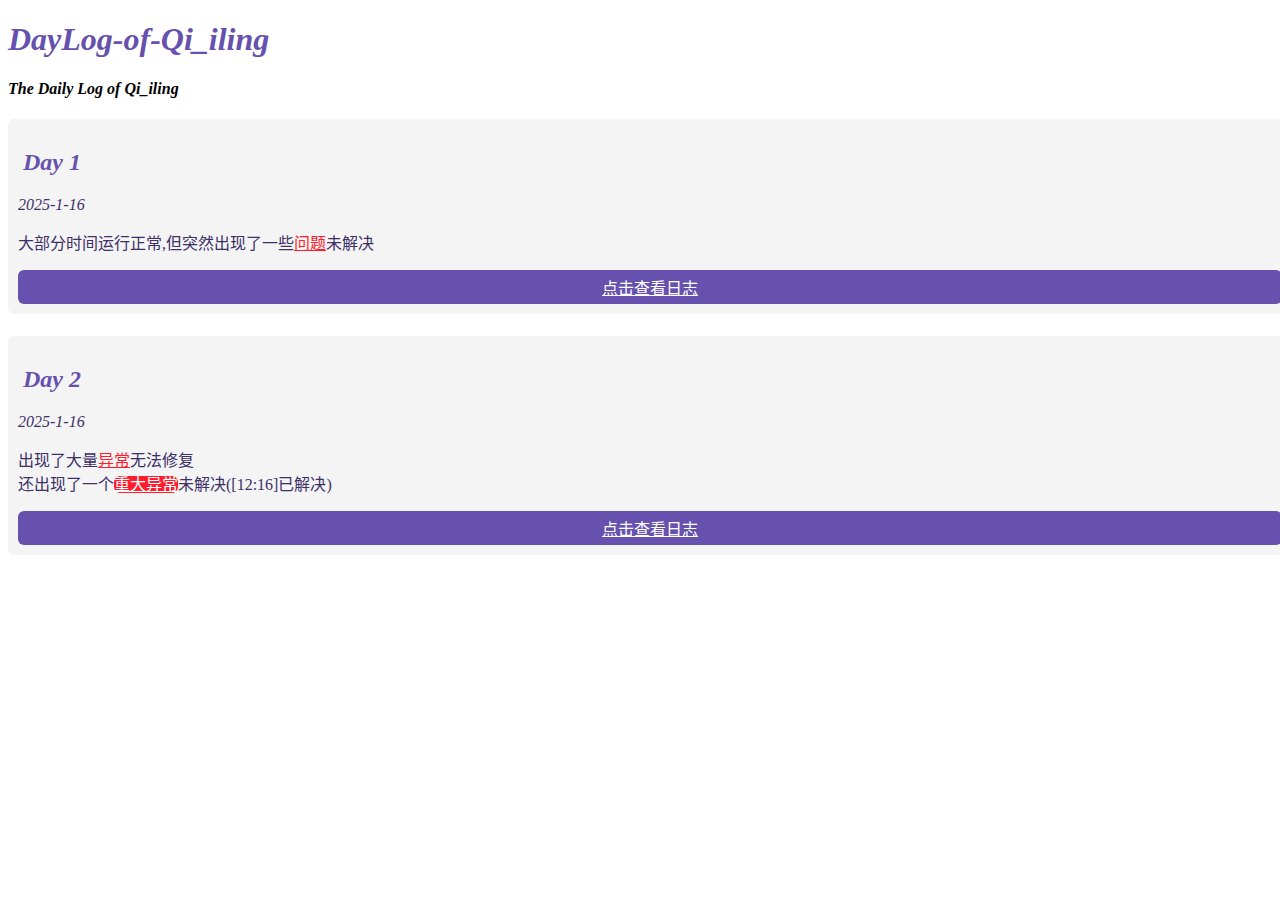
==== index.html @ 479472e4 "Update and rename README.html to index.html" ====
<!DOCTYPE html>
<html lang="zh-CN">
<head>
    <meta charset="UTF-8">
    <meta name="viewport" content="width=device-width, initial-scale=1.0">
   
  </head> 
  <body>
  <link rel="stylesheet" type="text/css" href="css/style.css">
    <div>
      <h1>DayLog-of-Qi_iling</h1>
      <p class="bold italic">The Daily Log of Qi_iling</p>
      <h1></h1>
    </div>
    <div>
      <div class="newDay">
        <h2>Day 1</h2>
        <p class="italic">2025-1-16</p>
        <p>大部分时间运行正常,但突然出现了一些<a class="error" href="https://github.com/QiLingR/DayLog-of-Qi_iling/issues/2#issue-2792511872">问题</a>未解决</br></p>
        <a class="OpenLog" href="https://github.com/QiLingR/DayLog-of-Qi_iling/blob/main/Log/2025-1-16-log.txt">点击查看日志</a>
      </div>
      <h1></h1>
      <div class="newDay">
        <h2>Day 2</h2>
        <p class="italic">2025-1-16</p>
        <p>出现了大量<a class="error" href="https://github.com/QiLingR/DayLog-of-Qi_iling/issues/3">异常</a>无法修复</br>
        还出现了一个<a class="BigError" href="https://github.com/QiLingR/DayLog-of-Qi_iling/issues/4">重大异常</a>未解决([12:16]已解决)</br></p>
        <a class="OpenLog" href="https://github.com/QiLingR/DayLog-of-Qi_iling/blob/main/Log/2025-1-17-log.txt">点击查看日志</a>
      </div>
    </div>
  </body>
</html>
---- css/style.css ----
h1 {
  font-weight: bold;
  font-style: italic;
  color: #6651ae;
}
h2 {
  text-align: left;
  margin-left: 5px;
  font-weight: bold;
  font-style: italic;
  color: #6651ae;
}
div.newDay>p {
  color: #3d3067;
}
a.error {
  color: #ff1c2d;
}
a.BigError {
  color: #ffffff;
  background-color: #ff1c2d;
  border-radius: 6px;
}
a.OpenLog {
  display: inline-block;
  text-align: center;
  padding-top: 5px;
  padding-bottom: 5px;
  border-radius: 6px;
  color: #ffffff;
  width: 100%;
  background: #6651ae;
}
div.newDay {
  width: 100%;
  padding: 10px;
  margin-bottom: 10px;
  border-radius: 6px;
  background-color:rgba(242, 242, 242, 0.88);
}
h2 {
  color: #6651ae;
  margin-top: 20px;
}
p.bold {
  font-weight: bold;
}
p.italic {
  font-style: italic;
}
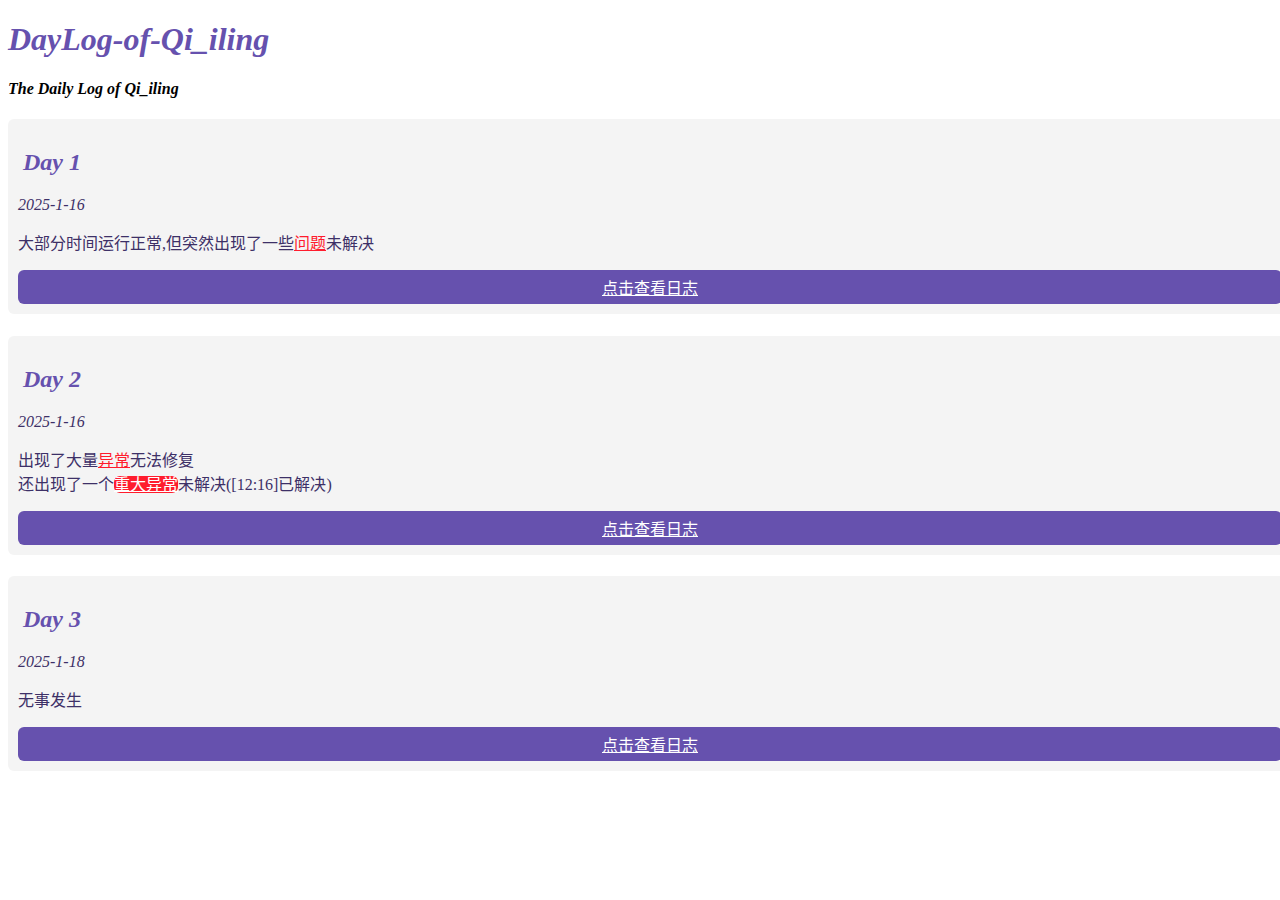
==== commit 6e115412: "Update index.html" ====
--- a/index.html
+++ b/index.html
@@ -27,6 +27,13 @@
         还出现了一个<a class="BigError" href="https://github.com/QiLingR/DayLog-of-Qi_iling/issues/4">重大异常</a>未解决([12:16]已解决)</br></p>
         <a class="OpenLog" href="https://github.com/QiLingR/DayLog-of-Qi_iling/blob/main/Log/2025-1-17-log.txt">点击查看日志</a>
       </div>
+      <h1></h1>
+      <div class="newDay">
+        <h2>Day 3</h2>
+        <p class="italic">2025-1-18</p>
+        <p>无事发生</p>
+        <a class="OpenLog" href="https://github.com/QiLingR/DayLog-of-Qi_iling/blob/main/Log/2025-1-18-log.txt">点击查看日志</a>
+      </div>
     </div>
   </body>
 </html>
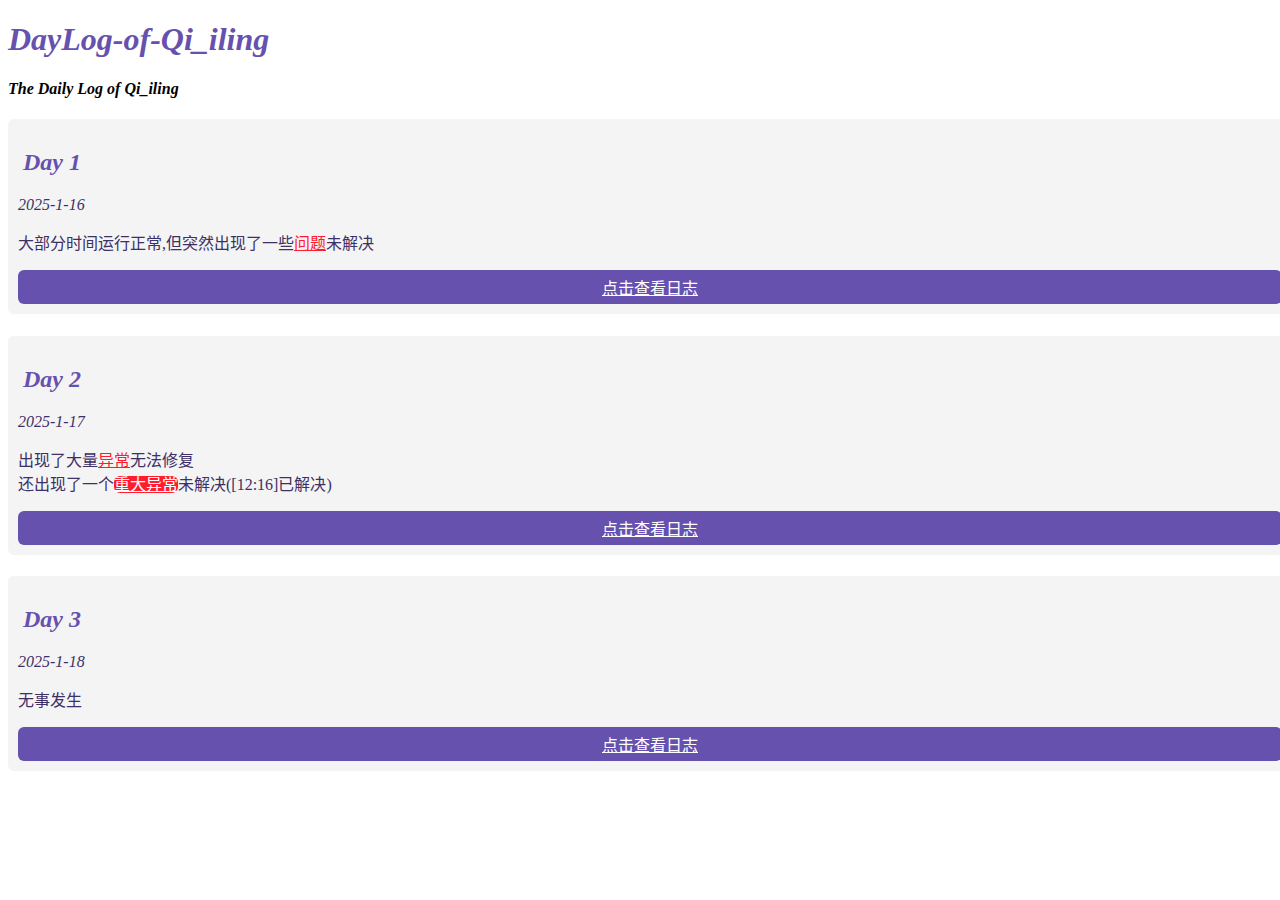
==== commit ae09ca17: "Update index.html" ====
--- a/index.html
+++ b/index.html
@@ -22,7 +22,7 @@
       <h1></h1>
       <div class="newDay">
         <h2>Day 2</h2>
-        <p class="italic">2025-1-16</p>
+        <p class="italic">2025-1-17</p>
         <p>出现了大量<a class="error" href="https://github.com/QiLingR/DayLog-of-Qi_iling/issues/3">异常</a>无法修复</br>
         还出现了一个<a class="BigError" href="https://github.com/QiLingR/DayLog-of-Qi_iling/issues/4">重大异常</a>未解决([12:16]已解决)</br></p>
         <a class="OpenLog" href="https://github.com/QiLingR/DayLog-of-Qi_iling/blob/main/Log/2025-1-17-log.txt">点击查看日志</a>
